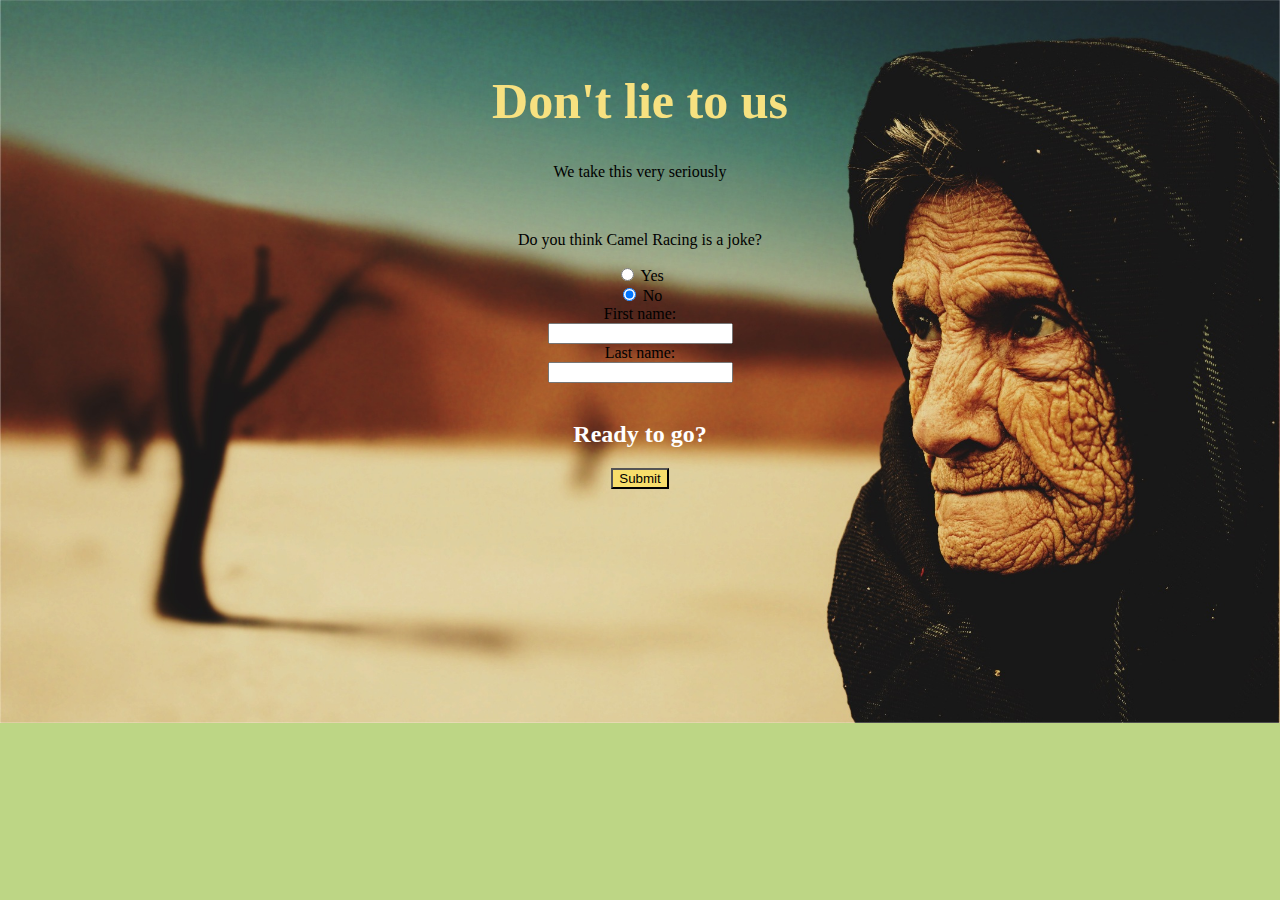
==== link.html @ a1af7d46 "Updated a lot" ====
<!DOCTYPE html>
<html>
  <head>
    <title>Sign Up</title>
    <link rel="stylesheet" href="css/link.css">
  </head>
    <body>
        <h1>Don't lie to us</h1>
        <p>We take this very seriously</p>
        <br>
        <p>Do you think Camel Racing is a joke?</p>
        <form>
            <input type="radio" name="answer" value="yes" id="howdareyou"> Yes<br>
             <input type="radio" name="answer" value="no" checked> No<br>
            First name:<br>
            <input type="text" name="firstname"><br>
            Last name:<br>  
            <input type="text" name="lastname">
            <br><br>
            </form>
        <h2>Ready to go?</h2>
        <input type="submit" value="Submit" class="submit">
    </body>
    <script src="js/app.js"> 
        </script>
</html>
---- css/link.css ----
body {
    text-align: center;
    padding: 30px;
    font-family: segoe ui;
    background-color: rgba(171, 202, 99, 0.781);
    background-image: url(../img/old-woman-desert.jpeg);
    background-position: top center;
    background-size: cover;
    background-repeat: no-repeat;
}

h1 {
    color:rgb(247, 225, 128);
    font-size: 50px;
}

.submit {   
    background-color: #f7dd6b;
}

h2 {
    color: rgb(255, 255, 255);  
}
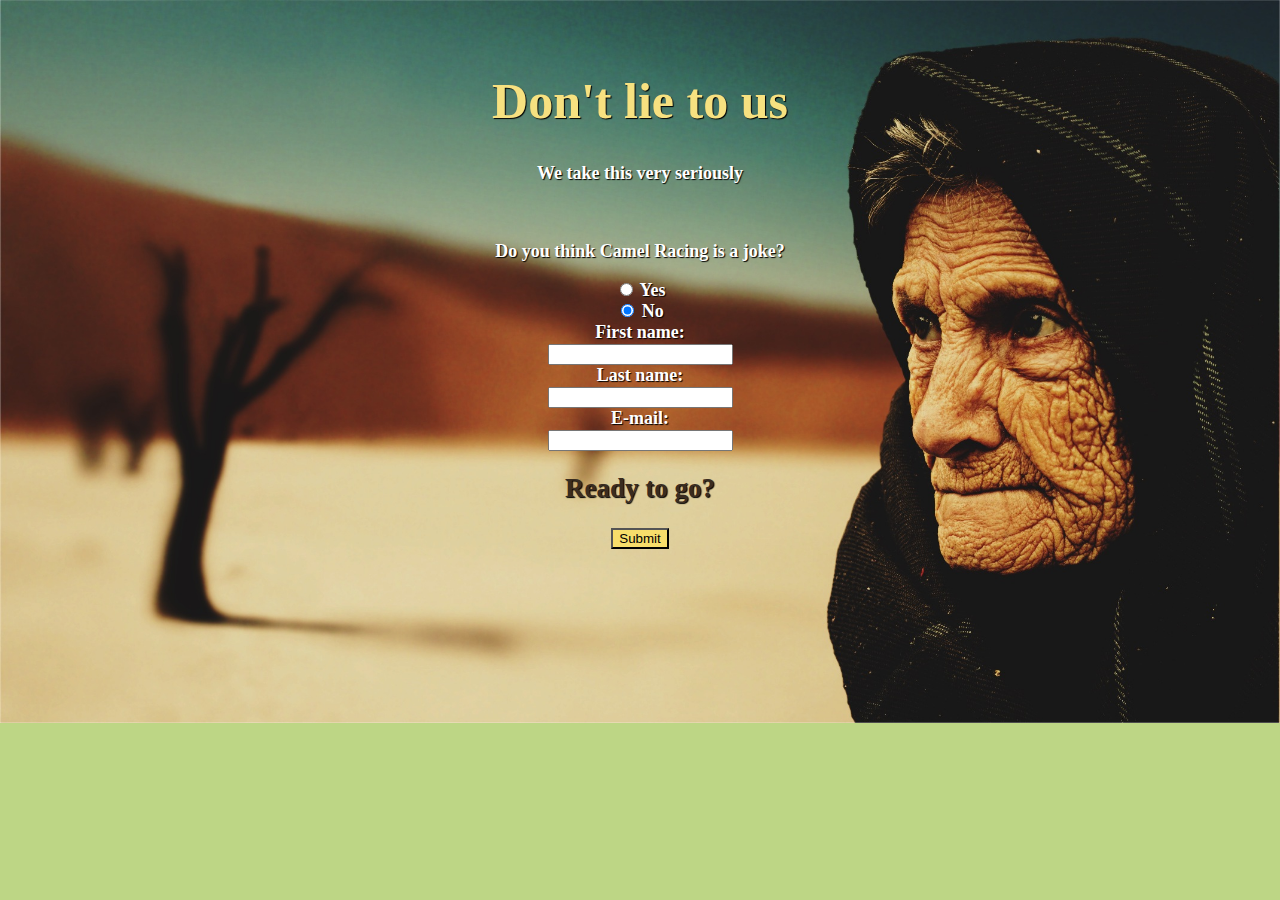
==== commit 06f5cb54: "Made small CSS adjustments" ====
--- a/link.html
+++ b/link.html
@@ -1,23 +1,28 @@
 <!DOCTYPE html>
 <html>
   <head>
+<script src="https://cdnjs.cloudflare.com/ajax/libs/jquery/3.3.1/jquery.min.js"></script>
     <title>Sign Up</title>
     <link rel="stylesheet" href="css/link.css">
   </head>
-    <body>
+    <body>  
         <h1>Don't lie to us</h1>
         <p>We take this very seriously</p>
         <br>
         <p>Do you think Camel Racing is a joke?</p>
         <form>
-            <input type="radio" name="answer" value="yes" id="howdareyou"> Yes<br>
-             <input type="radio" name="answer" value="no" checked> No<br>
+            <input type="radio" name="answer" value="yes" class="yes"> Yes<br>
+            <p id="howdareyou" class="resp">You hit yes. How disgusting.</p>
+            <input type="radio" name="answer" value="no" checked> No<br>
+        <div class="form">
             First name:<br>
             <input type="text" name="firstname"><br>
             Last name:<br>  
-            <input type="text" name="lastname">
-            <br><br>
+            <input type="text" name="lastname"><br>
+            E-mail:<br>
+            <input type="email" name="email"><br>
             </form>
+        </div>
         <h2>Ready to go?</h2>
         <input type="submit" value="Submit" class="submit">
     </body>
--- a/css/link.css
+++ b/css/link.css
@@ -1,4 +1,8 @@
-body {
+body {  
+    font-weight: bold;
+    text-shadow: 1px 1px 1px black;
+    color: white;
+    font-size: 18px;
     text-align: center;
     padding: 30px;
     font-family: segoe ui;
@@ -19,5 +23,15 @@
 }
 
 h2 {
-    color: rgb(255, 255, 255);  
-}+    color: rgb(58, 44, 32);  
+}
+
+.resp {
+    color: rgb(223, 47, 47);
+    text-shadow: 3px 2px 1.5px rgb(0, 0, 0);
+}
+
+@media (max-width: 769px) {
+
+    
+}
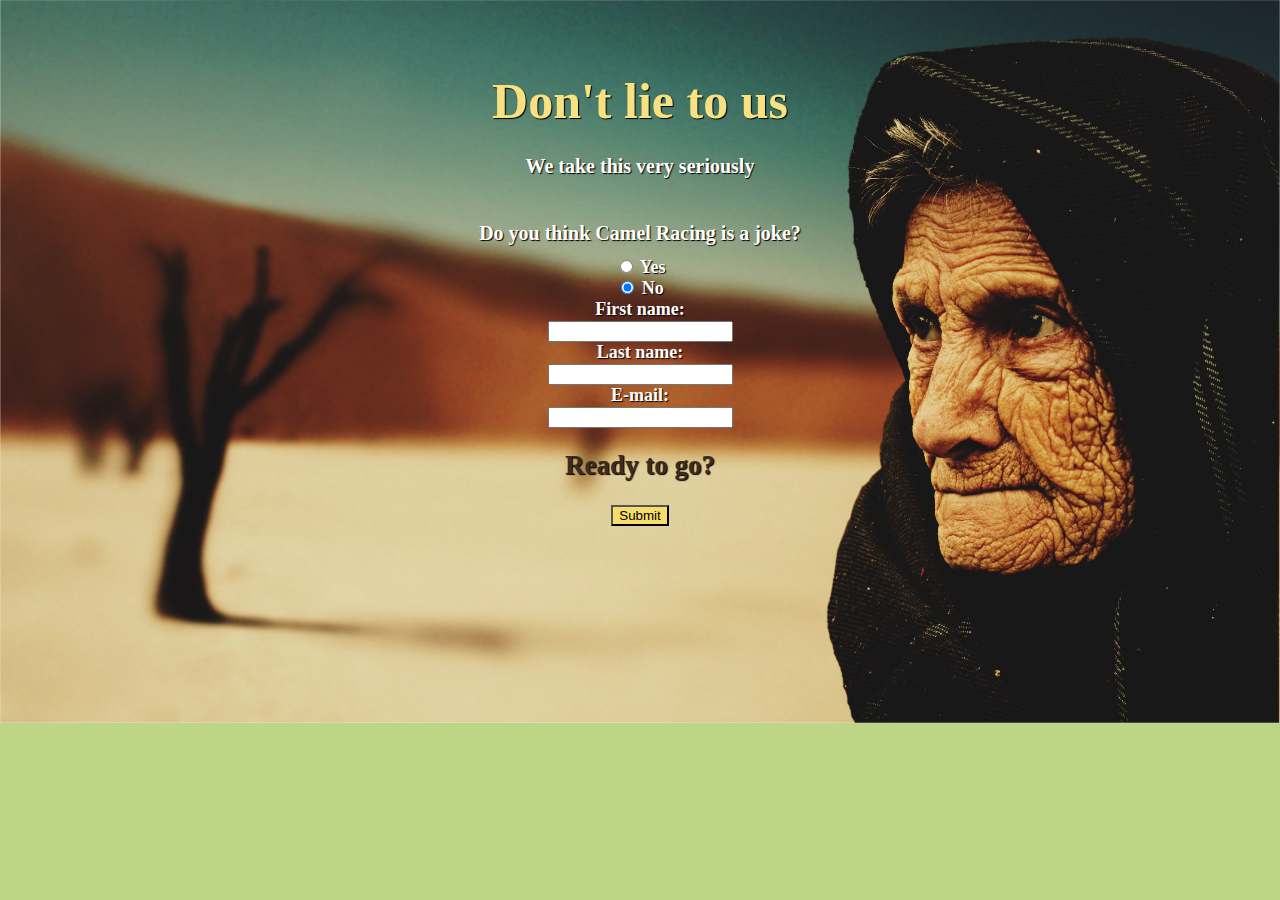
==== commit 70b1832d: "Added comments and CSS adjustments." ====
--- a/link.html
+++ b/link.html
@@ -4,7 +4,7 @@
 <script src="https://cdnjs.cloudflare.com/ajax/libs/jquery/3.3.1/jquery.min.js"></script>
     <title>Sign Up</title>
     <link rel="stylesheet" href="css/link.css">
-  </head>
+  </head>   
     <body>  
         <h1>Don't lie to us</h1>
         <p>We take this very seriously</p>
@@ -12,9 +12,11 @@
         <p>Do you think Camel Racing is a joke?</p>
         <form>
             <input type="radio" name="answer" value="yes" class="yes"> Yes<br>
+        <!-- The 'id' in this <p> tag is linked to app.js -->
             <p id="howdareyou" class="resp">You hit yes. How disgusting.</p>
             <input type="radio" name="answer" value="no" checked> No<br>
         <div class="form">
+        <!-- A few placeholder text boxes. -->
             First name:<br>
             <input type="text" name="firstname"><br>
             Last name:<br>  
@@ -24,6 +26,8 @@
             </form>
         </div>
         <h2>Ready to go?</h2>
+    <!-- This 'Submit' button doesn't do anything. Consider this
+    the last element of the project. -->
         <input type="submit" value="Submit" class="submit">
     </body>
     <script src="js/app.js"> 
--- a/css/link.css
+++ b/css/link.css
@@ -18,12 +18,15 @@
     font-size: 50px;
 }
 
-.submit {   
-    background-color: #f7dd6b;
-}
 
 h2 {
     color: rgb(58, 44, 32);  
+}
+
+/*------- Classes -------*/
+
+.submit {   
+    background-color: #f7dd6b;
 }
 
 .resp {
@@ -31,7 +34,13 @@
     text-shadow: 3px 2px 1.5px rgb(0, 0, 0);
 }
 
-@media (max-width: 769px) {
+/*--- Let's Get Responsive! ---*/
 
-    
+@media (min-width: 600px) {
+    p {
+        font-size: 20px;
+        line-height: 0.4rem;
+    }
 }
+
+@media (min-width)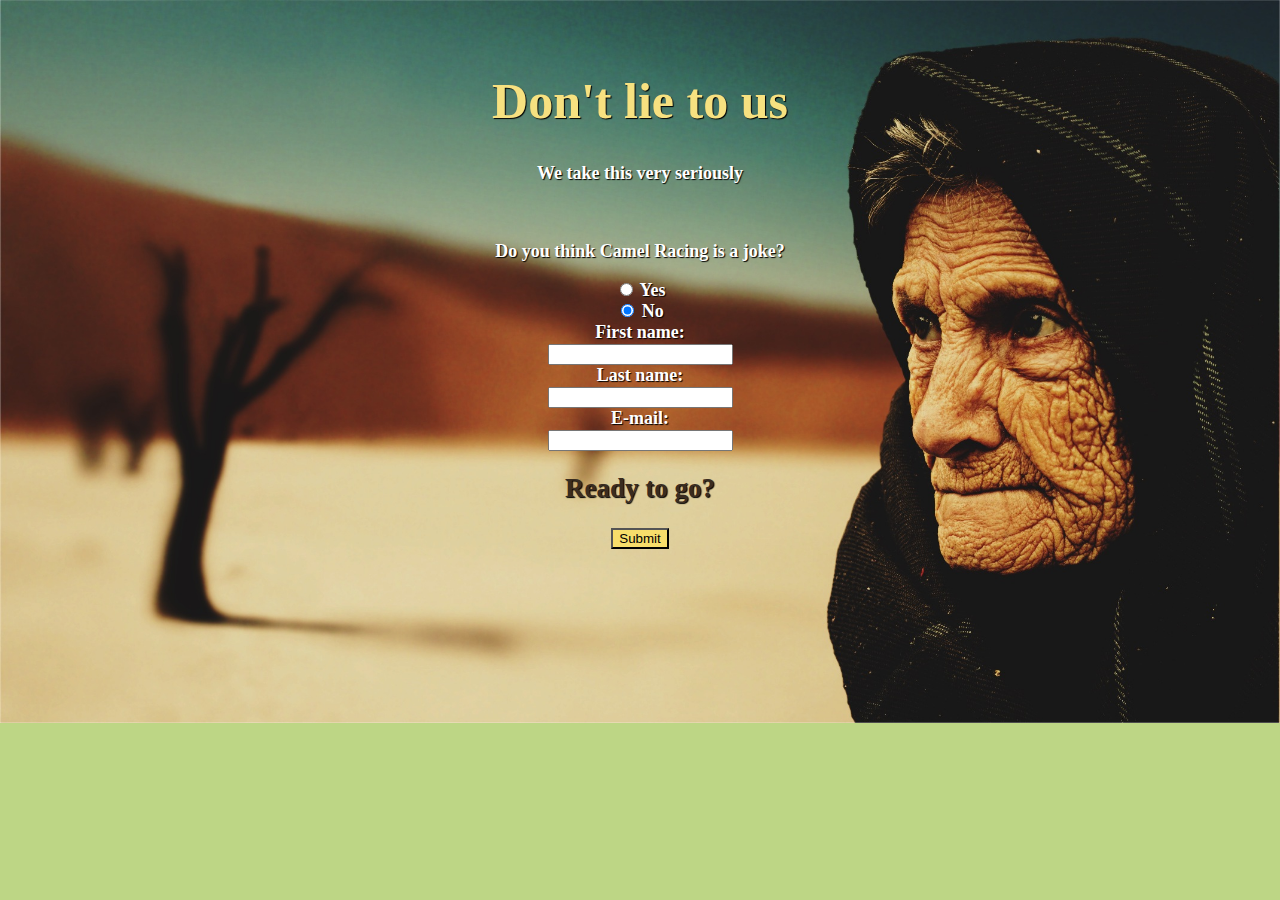
==== commit b69e8f32: "Final commit" ====
--- a/link.html
+++ b/link.html
@@ -5,7 +5,7 @@
     <title>Sign Up</title>
     <link rel="stylesheet" href="css/link.css">
   </head>   
-    <body>  
+    <body>
         <h1>Don't lie to us</h1>
         <p>We take this very seriously</p>
         <br>
@@ -29,7 +29,7 @@
     <!-- This 'Submit' button doesn't do anything. Consider this
     the last element of the project. -->
         <input type="submit" value="Submit" class="submit">
-    </body>
+        </body>
     <script src="js/app.js"> 
         </script>
 </html> --- a/css/link.css
+++ b/css/link.css
@@ -36,11 +36,9 @@
 
 /*--- Let's Get Responsive! ---*/
 
-@media (min-width: 600px) {
+@media (max-width: 769px) {
     p {
         font-size: 20px;
-        line-height: 0.4rem;
+        line-height: 40px;
     }
-}
-
-@media (min-width)+}